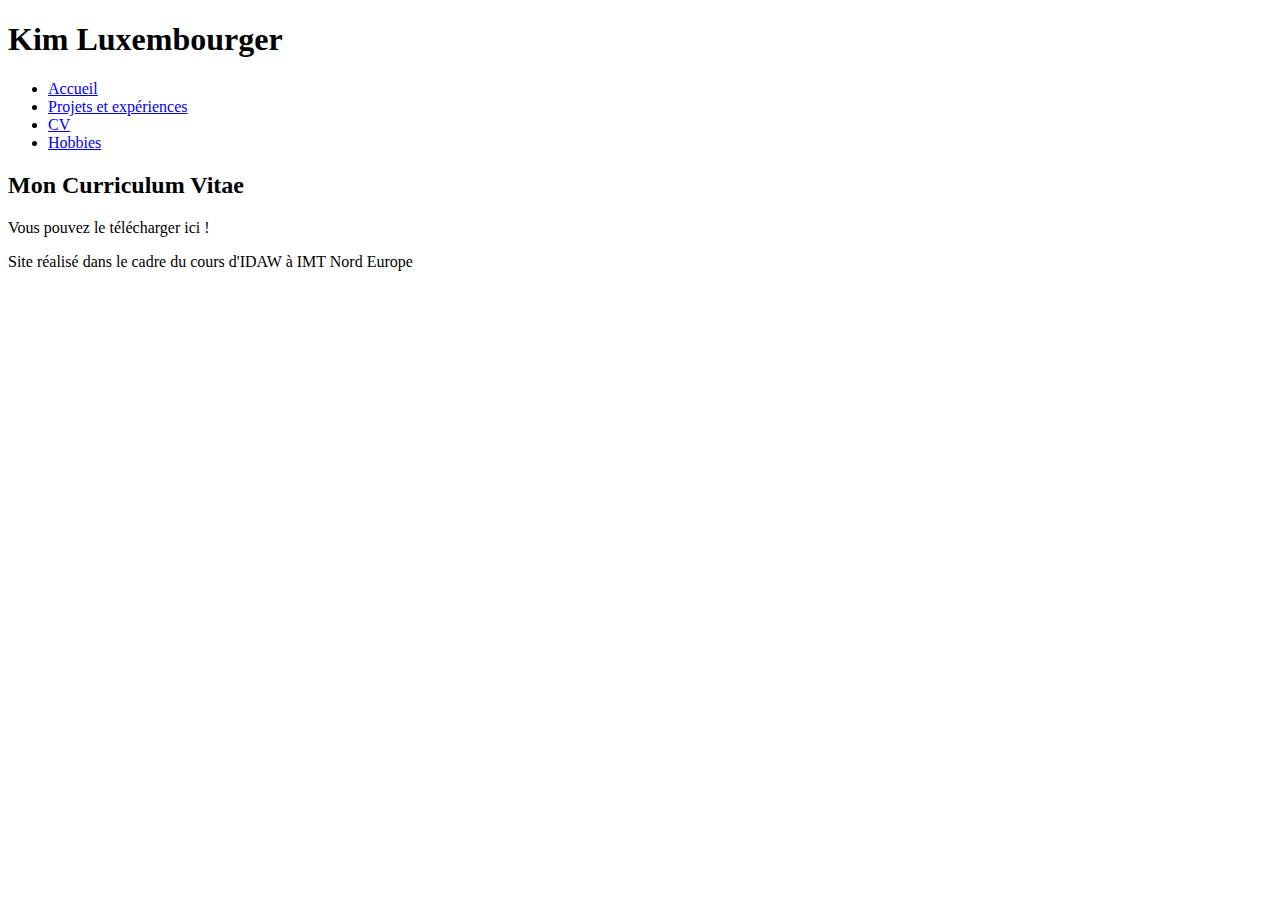
==== SitePro/v1/cv.html @ 6df582ed "added some content" ====
<!doctype html>
<html>
    <head>
        <meta charset="utf-8">
            <title>Kim Luxembourger</title>
    </head>
    <body>
        <header>
            <h1>Kim Luxembourger</h1>
        </header>
        <nav class="menu">
            <ul>
                <li><a href="index.html">Accueil</a></li>
                <li><a href="projets.html">Projets et expériences</a></li>
                <li><a href="cv.html">CV</a></li>
                <li><a href="hobbies.html">Hobbies</a></li>
            </ul>
        </nav>
        <div>
            <h2>Mon Curriculum Vitae</h2>
            <p>
                Vous pouvez le télécharger ici !
            </p>
        </div>
        <footer>
            <p>Site réalisé dans le cadre du cours d'IDAW à IMT Nord Europe</p>
        </footer>
    </body>
</html>
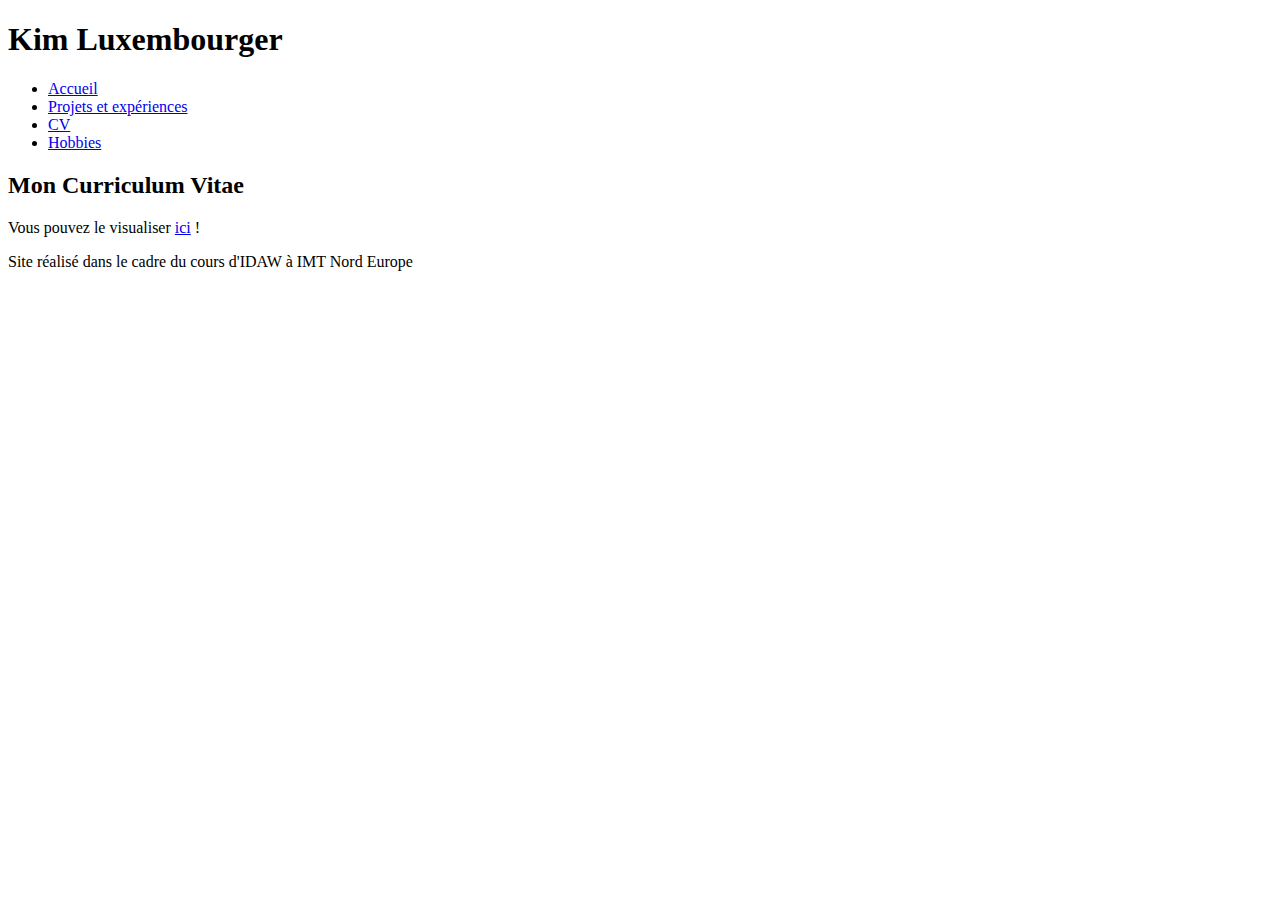
==== commit 21f5eb7f: "added some more content and images" ====
--- a/SitePro/v1/cv.html
+++ b/SitePro/v1/cv.html
@@ -19,7 +19,7 @@
         <div>
             <h2>Mon Curriculum Vitae</h2>
             <p>
-                Vous pouvez le télécharger ici !
+                Vous pouvez le visualiser <a href="https://drive.google.com/file/d/1RTlNESrHEk3TpjsmJLlfse_jWtJX_fp0/view?usp=share_link">ici</a> !
             </p>
         </div>
         <footer>
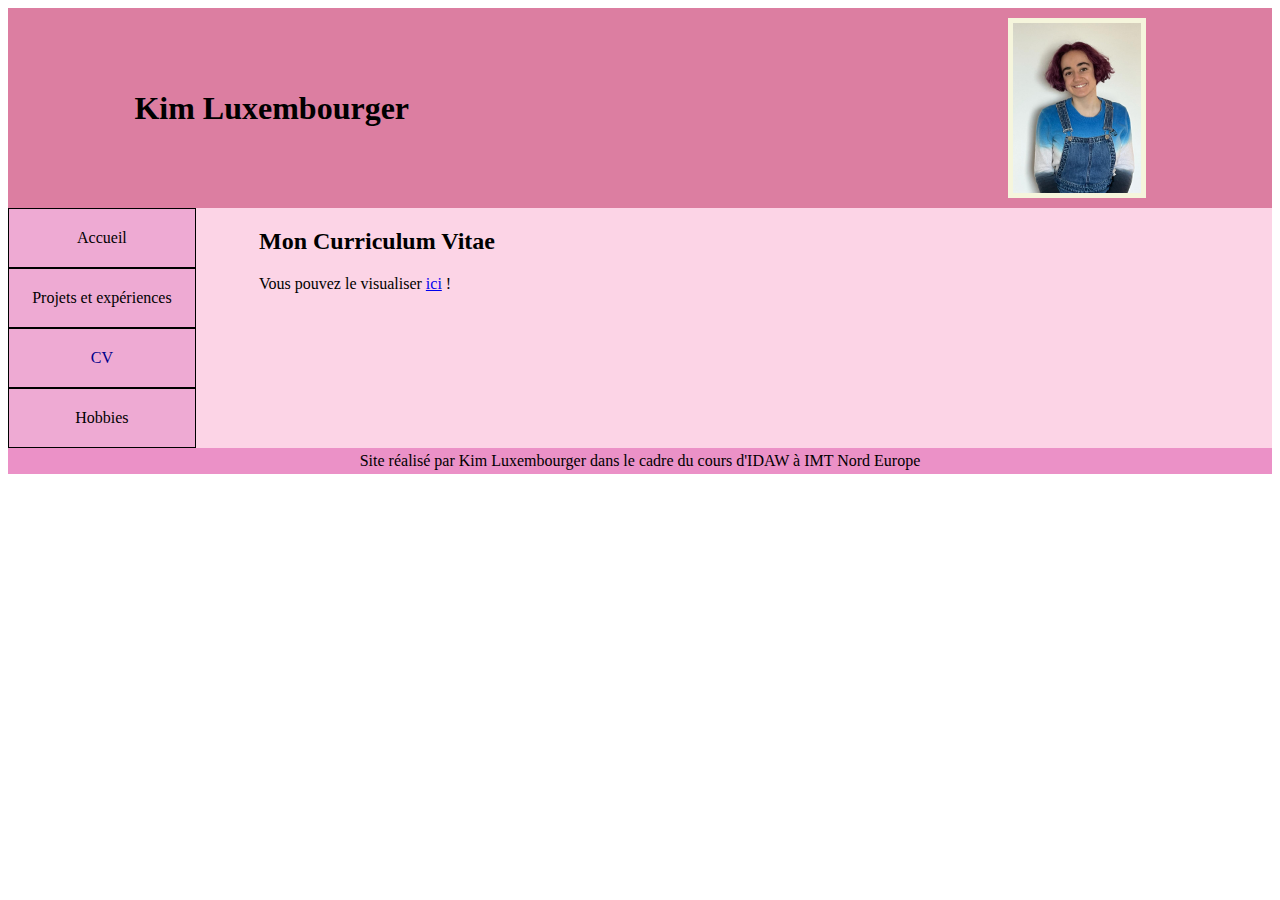
==== commit ad9dc8bd: "added some css" ====
--- a/SitePro/v1/cv.html
+++ b/SitePro/v1/cv.html
@@ -1,29 +1,39 @@
 <!doctype html>
 <html>
     <head>
+        <link rel="stylesheet" href="css/style.css">
         <meta charset="utf-8">
             <title>Kim Luxembourger</title>
     </head>
     <body>
         <header>
-            <h1>Kim Luxembourger</h1>
+            <h1 id="titleheader">Kim Luxembourger</h1>
+            <div class="imgbox" id="imgboxheader">
+                <img src="images\kim.jpg" alt="Kim" />
+            </div>
         </header>
-        <nav class="menu">
-            <ul>
-                <li><a href="index.html">Accueil</a></li>
-                <li><a href="projets.html">Projets et expériences</a></li>
-                <li><a href="cv.html">CV</a></li>
-                <li><a href="hobbies.html">Hobbies</a></li>
-            </ul>
-        </nav>
-        <div>
-            <h2>Mon Curriculum Vitae</h2>
-            <p>
-                Vous pouvez le visualiser <a href="https://drive.google.com/file/d/1RTlNESrHEk3TpjsmJLlfse_jWtJX_fp0/view?usp=share_link">ici</a> !
-            </p>
+        <div class="bigcontent">
+            <div id="menu_dynamique">
+                <nav>
+                    <ul>
+                        <li><a href="index.html">Accueil</a></li>
+                        <li><a href="projets.html">Projets et expériences</a></li>
+                        <li><a id="currentpage" href="cv.html">CV</a></li>
+                        <li><a href="hobbies.html">Hobbies</a></li>
+                    </ul>
+                </nav>
+            </div>
+            <div class="content">
+                <h2>Mon Curriculum Vitae</h2>
+                <p>
+                    Vous pouvez le visualiser <a href="https://drive.google.com/file/d/1RTlNESrHEk3TpjsmJLlfse_jWtJX_fp0/view?usp=share_link">ici</a> !
+                </p>
+            </div>
         </div>
-        <footer>
-            <p>Site réalisé dans le cadre du cours d'IDAW à IMT Nord Europe</p>
-        </footer>
+        <div class="bottom">
+            <footer>
+                Site réalisé par Kim Luxembourger dans le cadre du cours d'IDAW à IMT Nord Europe
+            </footer>
+        </div>
     </body>
 </html>--- a/SitePro/v1/css/style.css
+++ b/SitePro/v1/css/style.css
@@ -0,0 +1,84 @@
+header{
+    display:flex;
+    justify-content: space-between;
+    align-content: center;
+    height:200px;
+    background-color:rgb(220, 126, 161)
+}
+#imgboxheader{
+    padding:5px;
+    background-color:beige;
+    height: 85%;
+    width: fit-content;
+    margin-right: 10%;
+    align-self: center;
+}
+#titleheader{
+    align-self: center;
+    margin-left: 10%;
+}
+
+.imgbox{
+    width:40%;
+    height:fit-content;
+}
+img{
+    width:100%;
+    height:100%;
+}
+
+.bigcontent{
+    display: flex;
+    justify-items: center;
+}
+.content{
+    padding-left: 5%;
+    padding-right: 5%;
+    background-color:rgb(252, 212, 230);
+    width:100%;
+}
+
+.menu{
+    display:flex;
+
+    justify-items:center;
+}
+ul{
+    margin:0px;
+}
+#menu_dynamique {
+    width:250px;
+    background-color: #eeaad3;
+}
+#menu_dynamique ul {
+    width:100%;
+    list-style:none;
+    padding:0px;
+}
+#menu_dynamique ul li {
+    text-align:center;
+    border: 1px solid #000 ;
+    padding:20px 0;
+    max-height: 55px;
+}
+#menu_dynamique ul li a{
+    text-decoration:none;
+    color:#000;
+}
+#menu_dynamique ul li:hover {
+    background: #eda4bb;
+    -moz-transition: all .4s; 
+    -webkit-transition: all .4s; 
+    -o-transition: all .4s; 
+    transition: all .4s;
+}
+#currentpage{
+    color:darkblue !important;
+}
+
+.bottom{
+    padding:4px;
+    text-align: center;
+    align-self:flex-end;
+    background-color: #eb91c7;
+}